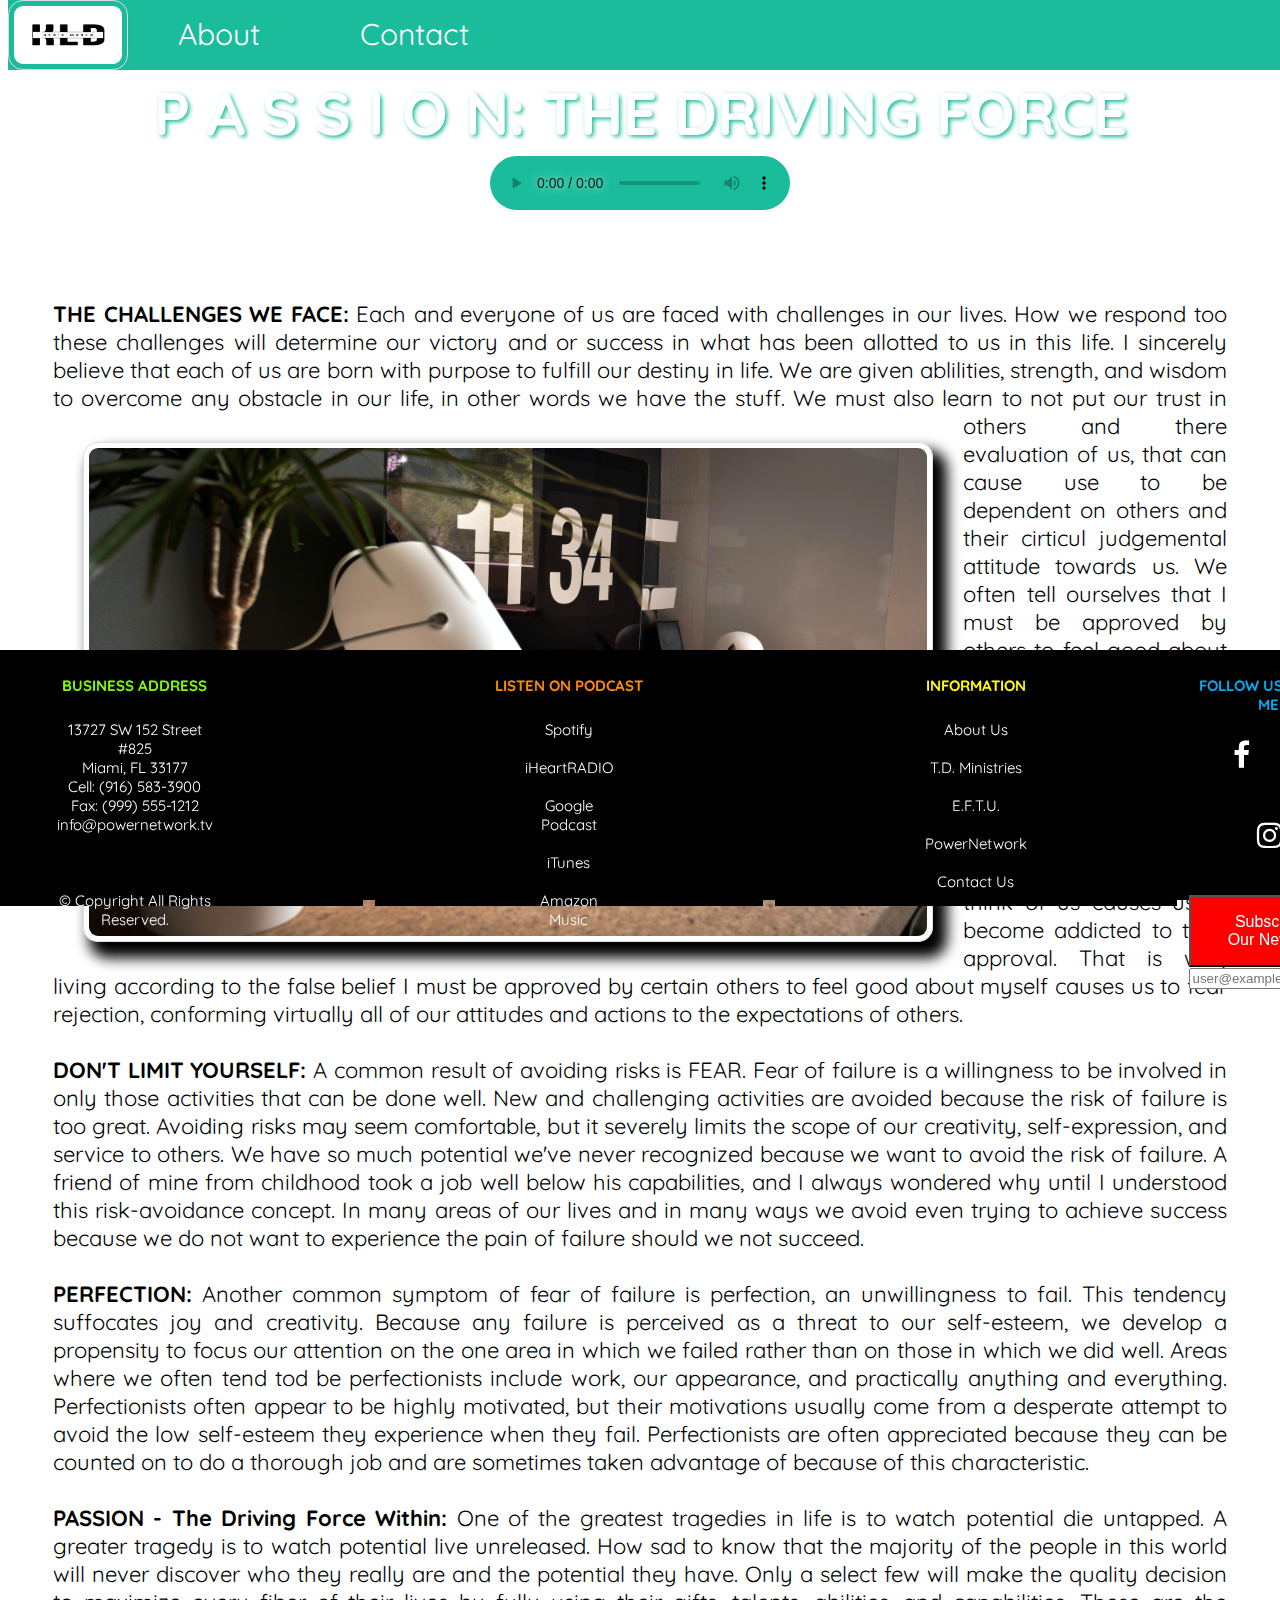
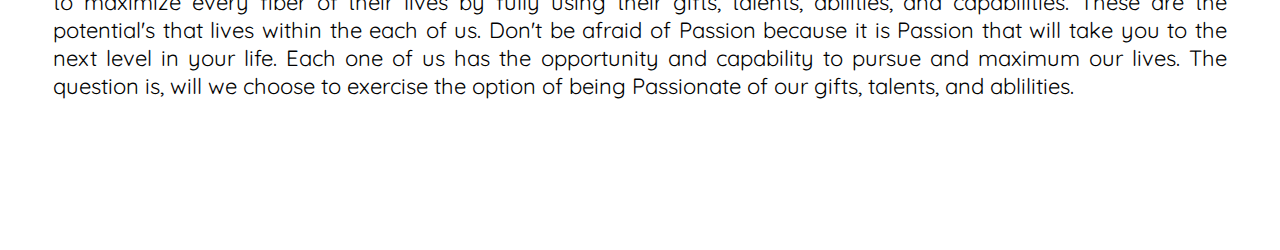
==== index.html @ d08605e5 "This is my Final Project" ====
<!DOCTYPE html>
<html lang="en">
<head>

    <meta charset="UTF-8">
    <meta http-equiv="X-UA-Compatible" content="IE=edge">
    <meta name="viewport" content="width=device-width, initial-scale=1.0">
    <meta name="author" content="Kenneth L. Davis">
    <link rel="stylesheet" href="https://cdnjs.cloudflare.com/ajax/libs/font-awesome/4.7.0/css/font-awesome.min.css">
    <link rel="stylesheet" href="css/styles.css">
    <title>Final Project</title>



</head>
<body>

  <header>
    <nav>
      <ul>
        <div><a href="index.html" target="blank"><img src="img/1.png" style="width:120px; height:70px;"></a></div>
        <li><a href="about.html" target="blank" style="font-size:30px; scrollbar-highlight-color: navy;">About</a></li>
        <li><a href="contact.html" target="blank" style="font-size:30px;">Contact</a></li>
      </ul>
    </nav>
  </header>

  <h1 style="text-align:center; color: #ffffff; margin: 75px; font-size: 60px; text-shadow: 2px 2px 4px #1abc9c;">P A S S I O N: THE DRIVING FORCE<br>
    <audio controls autoplay loop volume="0.2"><source src="music/dreams1.mp3" type="audio/mpeg"></audio></h1>
    




    <p class="clear" style="display: block; margin: 45px; color: #000000; font-size: 22px; text-align: justify;"><b>THE CHALLENGES WE FACE: </b>Each and everyone of us are faced with challenges in our lives.  How we respond too these challenges will determine our victory and or success in what has been allotted to us in this life.  I sincerely believe that each of us are born with purpose to fulfill our destiny in life.  We are given ablilities, strength, and wisdom to overcome any obstacle in our life, in other words we have the stuff.<img src="img/founders3.png" alt="founders3" style="width:850px;height:500px; margin: 30px; box-shadow: 10px 12px 14px 4px #000000;"> We must also learn to not put our trust in others and there evaluation of us, that can cause use to be dependent on others and their cirticul judgemental attitude towards us.  We often tell ourselves that I must be approved by others to feel good about myself, and that simply is not true.  Ask yourself this question, how much of your life have you wasted trying to gain the approval of others? Basing our self-worth on what we believe others think of us causes us to become addicted to their approval.  That is way living according to the false belief I must be approved by certain others to feel good about myself causes  us to fear rejection, conforming virtually all of our attitudes and actions to the expectations of others.
    
    <br><br><b>DON'T LIMIT YOURSELF:</b> A common result of avoiding risks is FEAR.  Fear of failure is a willingness to be involved in only those activities that can be done well.  New and challenging activities are avoided because the risk of failure is too great.  Avoiding risks may seem comfortable, but it severely limits the scope of our creativity, self-expression, and service to others.  We have so much potential we've never recognized because we want to avoid the risk of failure.  A friend of mine from childhood took a job well below his capabilities, and I always wondered why until I understood this risk-avoidance concept.  In many areas of our lives and in many ways we avoid even trying to achieve success because we do not want to experience the pain of failure should we not succeed.
  
    <br><br><b>PERFECTION:</b> Another common symptom of fear of failure is perfection, an unwillingness to fail.  This tendency suffocates joy and creativity.  Because any failure is perceived as a threat to our self-esteem, we develop a propensity to focus our attention on the one area in which we failed rather than on those in which we did well.  Areas where we often tend tod be perfectionists include work, our appearance, and practically anything and everything.  Perfectionists often appear to be highly motivated, but their motivations usually come from a desperate attempt to avoid the low self-esteem they experience when they fail.  Perfectionists are often appreciated because they can be counted on to do a thorough job and are sometimes taken advantage of because of this characteristic.

    <br><br><b>PASSION - The Driving Force Within:</b> One of the greatest tragedies in life is to watch potential die untapped.  A greater tragedy is to watch potential live unreleased.  How sad to know that the majority of the people in this world will never discover who they really are and the potential they have.  Only a select few will make the quality decision to maximize every fiber of their lives by fully using their gifts, talents, abilities, and capabilities.  These are the potential's that lives within the each of us.  Don't be afraid of Passion because it is Passion that will take you to the next level in your life. Each one of us has the opportunity and capability to pursue and maximum our lives.  The question is, will we choose to exercise the option of being Passionate of our gifts, talents, and ablilities.

    </p>

  <div style="margin: 150px"></div>



  <div class="footer">
    <div class="row">
        <div class="column" style="text-align: center;">
          <h4 style="color:chartreuse">BUSINESS ADDRESS</h4>
          <p style="text-align: center;">13727 SW 152 Street #825<br>
             Miami, FL 33177<br>
             Cell: (916) 583-3900<br>
             Fax: (999) 555-1212<br>
             info@powernetwork.tv<br><br><br><br>
             &copy; Copyright All Rights Reserved.</p>
        </div>
        <div class="column" style="text-align: center;">
          <h4 style="color:darkorange">LISTEN ON PODCAST</h4>
          <p style="text-align: center;"><a href="https://open.spotify.com/show/1jEfFcgngruTIeRapMfsZ2" target="_blank" style="color: #ffffff;">Spotify</a><br><br>
            <a href="https://www.iheart.com/podcast/269-powernetwork-90261456" target="_blank" style="color: #ffffff;">iHeartRADIO</a><br><br>
            <a href="https://podcasts.google.com/feed/aHR0cHM6Ly9tZWRpYS5yc3MuY29tL3Bvd2VybmV0d29ya3R2L2ZlZWQueG1s" target="_blank" style="color: #ffffff;">Google Podcast</a><br><br>
            <a href="https://podcasts.apple.com/us/podcast/powernetwork/id1598766990" target="_blank" style="color: #ffffff;">iTunes</a><br><br>
            <a href="https://music.amazon.com/podcasts/c2a4c4f3-e88a-43db-87c3-b2d1e9b758d3/powernetwork" target="_blank" style="color: #ffffff;">Amazon Music</a></p>
        </div>
        <div class="column" style="text-align: center;">
          <h4 style="color:yellow">INFORMATION</h4>
          <p style="text-align: center;"><a href="about.html" target="_blank" style="color: #ffffff;">About Us</a><br><br>
            <a href="http://www.tdmonline.org" target="_blank" style="color: #ffffff;">T.D. Ministries</a><br><br>
            <a href="http://www.eftuonline.org" target="_blank" style="color: #ffffff;">E.F.T.U.</a><br><br>
            <a href="http://www.powernetwork.tv" target="_blank" style="color: #ffffff;">PowerNetwork</a><br><br>
            <a href="contact.html" target="_blank" style="color: #ffffff;">Contact Us</a></p>
        </div>
        <div class="column" style="text-align: center;">
          <h4 style="color:#00acee">FOLLOW US ON SOCIAL MEDIA
            <div style="margin: 1px"></div> 
            <a href="#" class="fa fa-facebook"></a>
            <a href="#" class="fa fa-twitter"></a>
            <a href="#" class="fa fa-youtube"></a>
            <a href="#" class="fa fa-instagram"></a>
            <a href="#" class="fa fa-skype"></a></h4>

          <!--<h4 style="color:#ff0000">SUBSCRIBE TO OUR NEWSLETTER</h4>--> 
            <div style="margin: 1px"></div>
            <button>Subscribe To Our Newsletter</button>
            <div style="margin: 1px"></div>
            <input type="email" name="email" placeholder="user@example.com">
        </div>
    </div>
</div>


</body>
</html>
---- css/styles.css ----
@import url('https://fonts.googleapis.com/css2?family=Quicksand:wght@300;500&display=swap');

  /* CHANGE BACKGROUND COLOR IN AUDIO */
  audio::-webkit-media-controls-play-button,
  audio::-webkit-media-controls-panel {
  background-color: #1abc9c;
  color: #1abc9c;
  }


/* PHOTOS */
  .flex-container2 {
    display: flex;
    justify-content: center;
  }
  
  .flex-container2 > div {
    margin: 25px;
    box-shadow: 10px 10px 5px #5c5a5a;
   

  }

 
  body {
  font-size: 15px;
  font-family:quicksand, sans-serif;
}

a {
  text-decoration: none;
}


ul {
  list-style-type: none;
  margin: 0;
  padding: 0;
  overflow: hidden;
  background-color: #1abc9c;
  position: fixed;
  top: 0px;
  width: 100%;
}



li {
  float: left;
  margin:15px;
}

li a {
  display: inline;
  color: white;
  text-align: center;
  padding: 14px 35px;
  text-decoration: none;
}

li a:hover {
  background-color: rgb(0, 0, 0);

}



h1 {
text-align: center;
}

p {
/* top margin is 25px right margin is 150px bottom margin is 75px left margin is 150px  */
margin: 25px 150px 75px 150px;
text-align: justify;
}




/*  SOCIAL MEDIA ICONS  */
.fa {
  padding: 20px;
  font-size: 30px;
  width: 30px;
  text-align: center;
  text-decoration: none;
  margin: 5px 2px;
  /*border-radius: 50%;*/
}

.fa:hover {
    opacity: 0.7;
}


/*input[type=submit]:hover {
  background-color: #45a049;

}*/

.fa-facebook {
  /*background: #3B5998;*/
  color: white;
}

.fa-facebook:hover {
  /*background: #3B5998;*/
  color: #1778f2;
  font-size: 35px;
}

.fa-twitter {
  /*background: #55ACEE;*/
  color: white;
}

.fa-twitter:hover {
  /*background: #55ACEE;*/
  color: #00acee;
  font-size: 35px;
}


.fa-youtube {
/*background: #bb0000;*/
color: white;
}

.fa-youtube:hover {
  /*background: #bb0000;*/
  color: #ff0000;
  font-size: 35px;
  }

.fa-instagram {
  /*background: #125688;*/
  color: white;
}

.fa-instagram:hover {
  /*background: #125688;*/
  color: #ff0bf3;
  font-size: 35px;
}

.fa-skype {
  /*background: #00aff0;*/
  color: white;
}

.fa-skype:hover {
  /*background: #00aff0;*/
  color: #2dc6ff;
  font-size: 35px; 
}

.footer {
    position: fixed;
    left: 0;
    bottom: 0;
    width: 100%;
    height: 200px;
    background-color: rgb(28, 213, 102);
    color: white;
    /*text-align: center;*/
 }

 * {
    box-sizing: border-box;
  }
  




/*  ENHANCE THE IMAGES  */
img {
  float: left;
  border: 1px solid #ddd;
  border-radius: 15px;
  padding: 5px;
  /*width: 550px;
  height: 300px;*/
  box-shadow: 0 0 2px 1px #1abc9c;
}


/* PHOTOS */
.flex-container1 {
  display: flex;
  justify-content: center;
}

.flex-container1 > div {
  margin: 25px;
  /*box-shadow: 10px 10px 5px #5c5a5a;*/
}


.newspaper {
  column-count: 3;
  column-gap: 40px;
  column-rule-style: solid;
  column-rule-width: 1px;
  column-rule: 4px double #1abc9c;
}

.link-it:hover {
  text-shadow: 2px 2px 6px rgb(0, 255, 60);
  color: #fff;
  text-decoration: underline;
  font-size: 20px;
}


.row {
    display: flex;
    width: 100%;
    justify-content:center;
  }
  

   /* Create four equal columns that sits next to each other */
   .column {
    flex: 100%;
    padding: 0px;
    margin: 6px;
    background-color:rgb(0, 0, 0);
    height: 250px; /* Should be removed. Only for demonstration */
  } 
  
  

      .footer {
         position: fixed;
         left: 0;
         bottom: 0;
         width: 100%;
         height: 250px;
         background-color: black;
         color: white;
         /*text-align: center;*/
      }

      button {
        color:#fff;
        background-color: #ff0000;
        padding: 16px 35px;
        font-size: 16px;
    }

    #lineht {
        line-height: 1.2;
    }
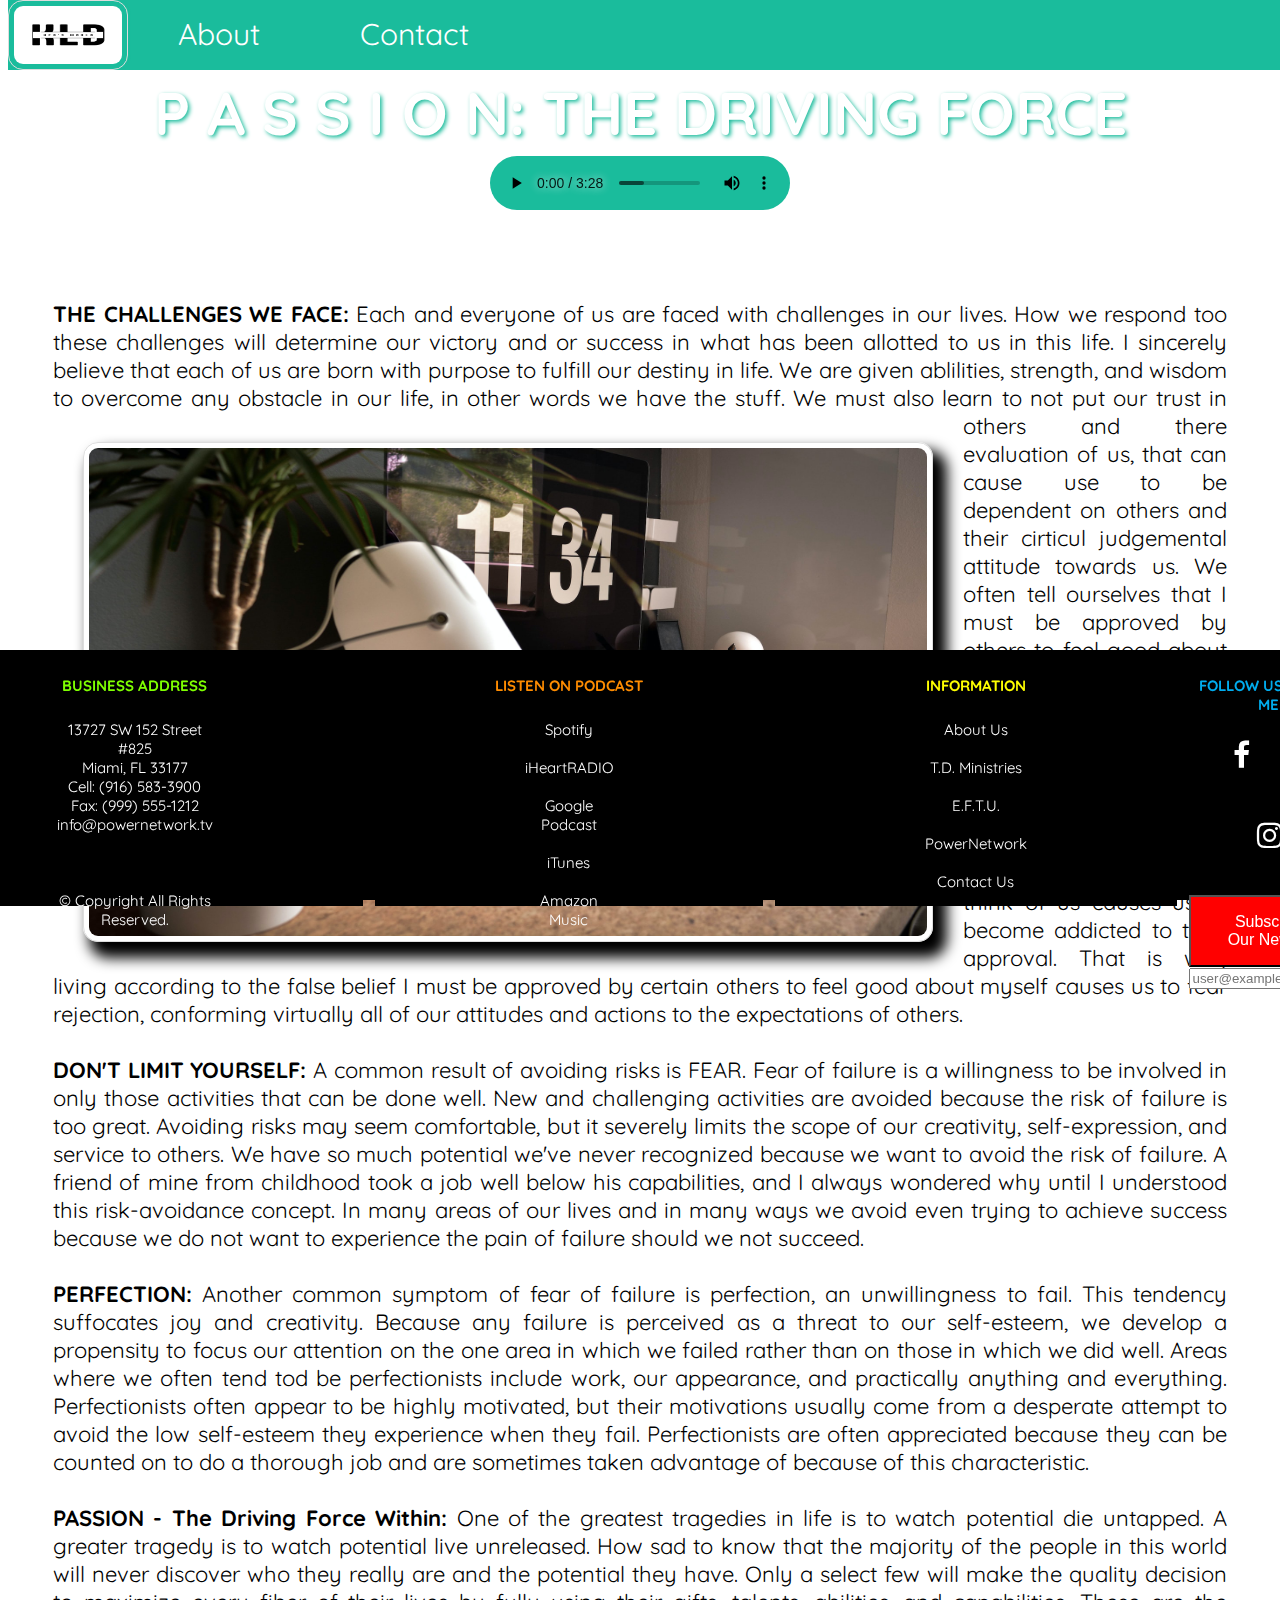
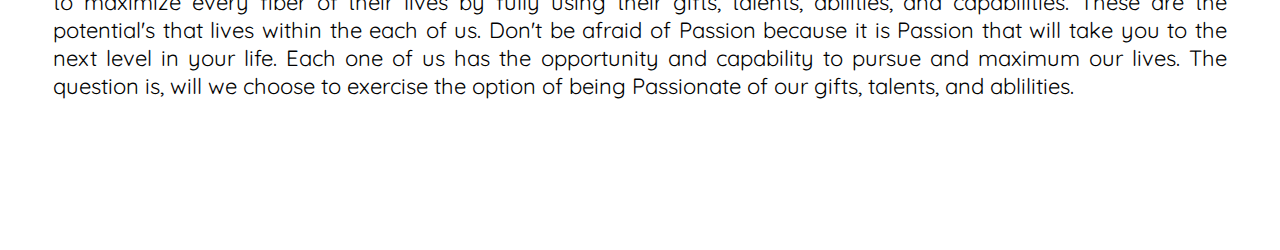
==== commit 2ccdd4f4: "Push new revise version" ====
--- a/index.html
+++ b/index.html
@@ -26,7 +26,7 @@
   </header>
 
   <h1 style="text-align:center; color: #ffffff; margin: 75px; font-size: 60px; text-shadow: 2px 2px 4px #1abc9c;">P A S S I O N: THE DRIVING FORCE<br>
-    <audio controls autoplay loop volume="0.2"><source src="music/dreams1.mp3" type="audio/mpeg"></audio></h1>
+    <audio controls autoplay loop volume="0.2"><source src="music/finalproject1.mp3" type="audio/mpeg"></audio></h1>
     
 
 
